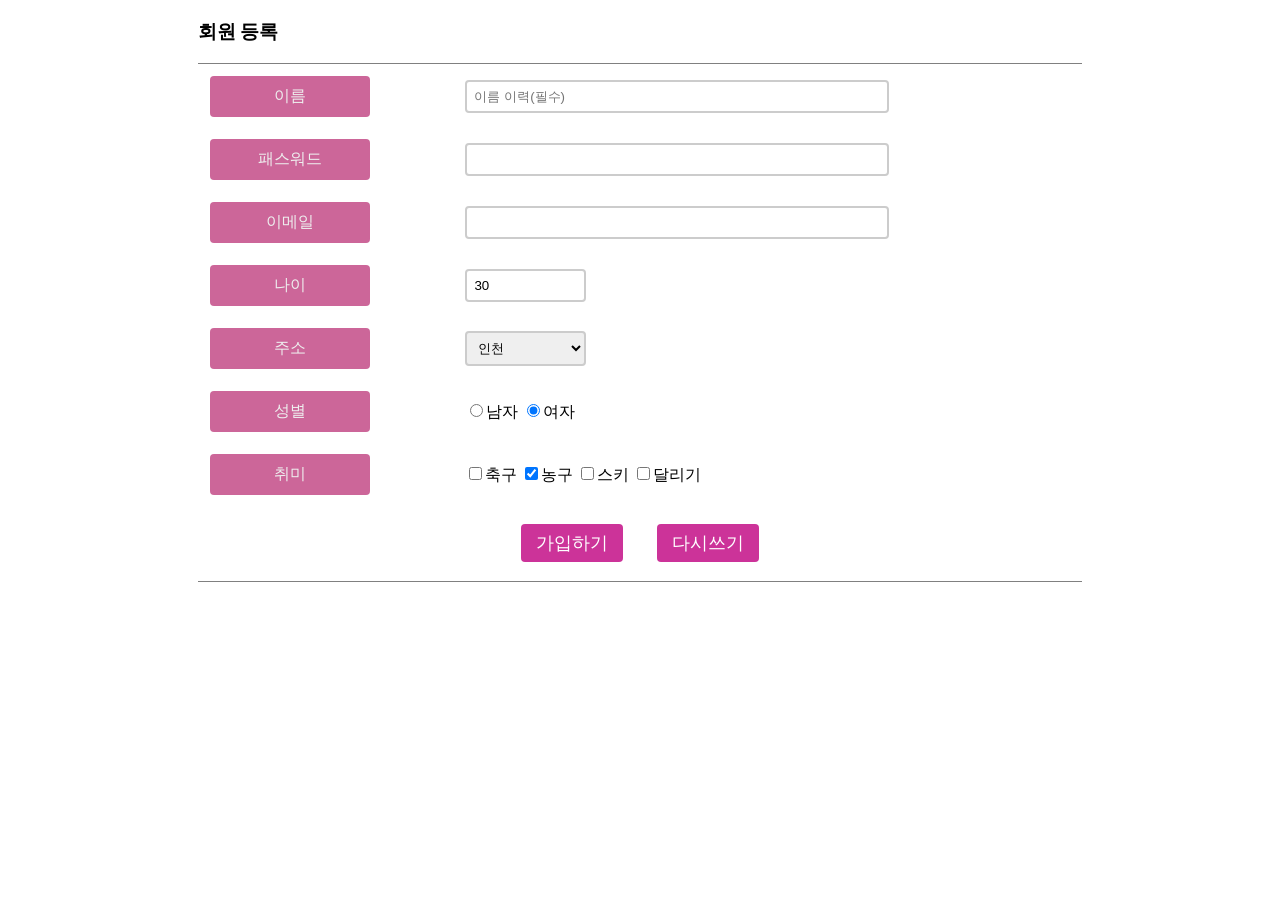
==== WebContent/day03/member.html @ d0803e77 "day03 db dao,vo" ====
<!DOCTYPE html>
<html>
<head>
<meta charset="UTF-8">
<title>JSP1 프로젝트[6]-회원 등록 </title><!-- 스타일 참고  -->
<link rel="stylesheet" href="../css/member.css?v=3">
<script>
	function validCheck() {
		const frm = document.frmReg;
		//1. 패스워드는 8글자 이상이어야 한다.
		if (frm.password.value.length < 8){
			alert('패스워드는 8글자 이상으로 하세요.');
			frm.password.focus();				// 포커스(커서) 이동 
			return false;						//함수가 종료.
		}
		//2. 나이 : 태그 min,max 무시 -> 20 ~ 70 값 범위로 검사합니다.
		if(frm.age.value < 20 || frm.age.value > 70 ){    //  return false 할 조건으로 작성. 이 위치는 위의 조건이 거짓일 때만 실행됩니다. 
			alert('나이는 20세 이상 70세 이하로만 가능합니다. ');
			frm.age.focus();
			return false;
		}
		
		for(let i=0 ;i<frm.hobby.length;i++){
			if(frm.hobby[i].checked){       //checked 속성은 선택되어 있을 떄 true 
				return true;
			}
		}

		//체크한것 이 한개도 없으면 여기와서 실행합니다.
		alert('취미를 1개라도 선택해 주세요.');
		return false;
	}
</script>
</head>
<body>
	<div style="width: 70%; margin: auto;">
		<h3>회원 등록</h3>
		<form action ="member_save.jsp" name="frmReg" method="post"
				onsubmit="return validCheck()"> 
			<table style="width: 100%">
				<tr>
					<td><label>이름</label></td>  <!--  required 필수 입력  , readonly : 읽기만.-->
					<td><input type="text" name="name" placeholder="이름 이력(필수)"  required></td>
				</tr>
				<tr>
					<td><label>패스워드</label></td>
					<td><input type="password" name="password"></td>
				</tr>
				<tr>
					<td><label>이메일</label></td>
					<td><input type="email" name="email"></td>
				</tr>
				<tr>
					<td><label>나이</label></td>
					<td><input type="number" name="age" min="10" max="99"  
						value="30"></td>  <!-- value는 기본값. type="number" 일 때는 min,max 속성 설정 가능.-->
				</tr>
				<tr>
					<td><label>주소</label></td>
					<td><select name="addr">
							<!-- value 속성은 서버에 전달시킬 값 -->
							<option value="서울">서울</option>
							<option value="인천" selected>인천</option>  <!-- selected 는 기본 선택 값. -->
							<option value="대전">대전</option>
							<option value="광주">광주</option>
							<option value="부산">부산</option>
					</select></td>
				</tr>
				<tr>
					<td><label>성별</label></td>
					<td><input type="radio" value="male" name="gender">남자
						<input type="radio" value="female" name="gender" checked>여자   <!-- checked  는 기본 선택 -->
					</td>
				</tr>
				<tr>
					<td><label>취미</label></td>
					<td><!--  checkbox 도  checked  는 기본 선택 -->  <!--  -->
						<!-- 복수 선택이 가능 : hobby 이름이 같고 선택 여러개 하면 선택한 값은 배열로 저장됩니다. --> 
						<input type="checkbox" name="hobby" value="축구">축구
						<input type="checkbox" name="hobby" value="농구" checked>농구
						<input type="checkbox" name="hobby" value="스키">스키 
						<input type="checkbox" name="hobby" value="달리기">달리기
					</td>
				</tr>
				<tr>
					<td colspan="2" style="text-align: center">
						<input 	type="submit" value="가입하기">   
						<!-- submit : 서버에게 데이터를 제출 (form action 속성값에 설정된 url 로 데이터 전달.)
						action 이 .html 은 데이터 전송확인은 못합니다. url 이동만 확인!!-->
						<input type="reset"	value="다시쓰기">
					</td>
				</tr>	
			</table>
		</form>
	</div>
</body>
</html>
---- WebContent/css/member.css ----
td {
	padding: 10px;
	/* 	border: 1px solid gray; */
}

table {
	border-bottom: 1px solid gray;
	border-top: 1px solid gray;
}

input, select {
	padding: 7px;
	border-radius: 4px;
	border: 2px solid #ccc;
	box-sizing: border-box;
}

input[type=text], input[type=password], input[type=email] {
	width: 70%;
}

input[type=number], select {
	width: 20%;
}

input[type=submit], input[type=reset] {
	padding: 7px 15px;
	margin: 7px 15px;
	cursor: pointer;
	background: #cc3399;
	font-size: 1.1em;
	color: white;
	border: none;
}

input[type=submit]:hover, input[type=reset]:hover {
	background: #cc6699;
}

label {
	display: inline-block;
	width: 60%;
	padding: 10px;
	margin: auto;
	background: #cc6699;
	border-radius: 4px;
	text-align: center;
	color: #eee;
	width: 60%;
}
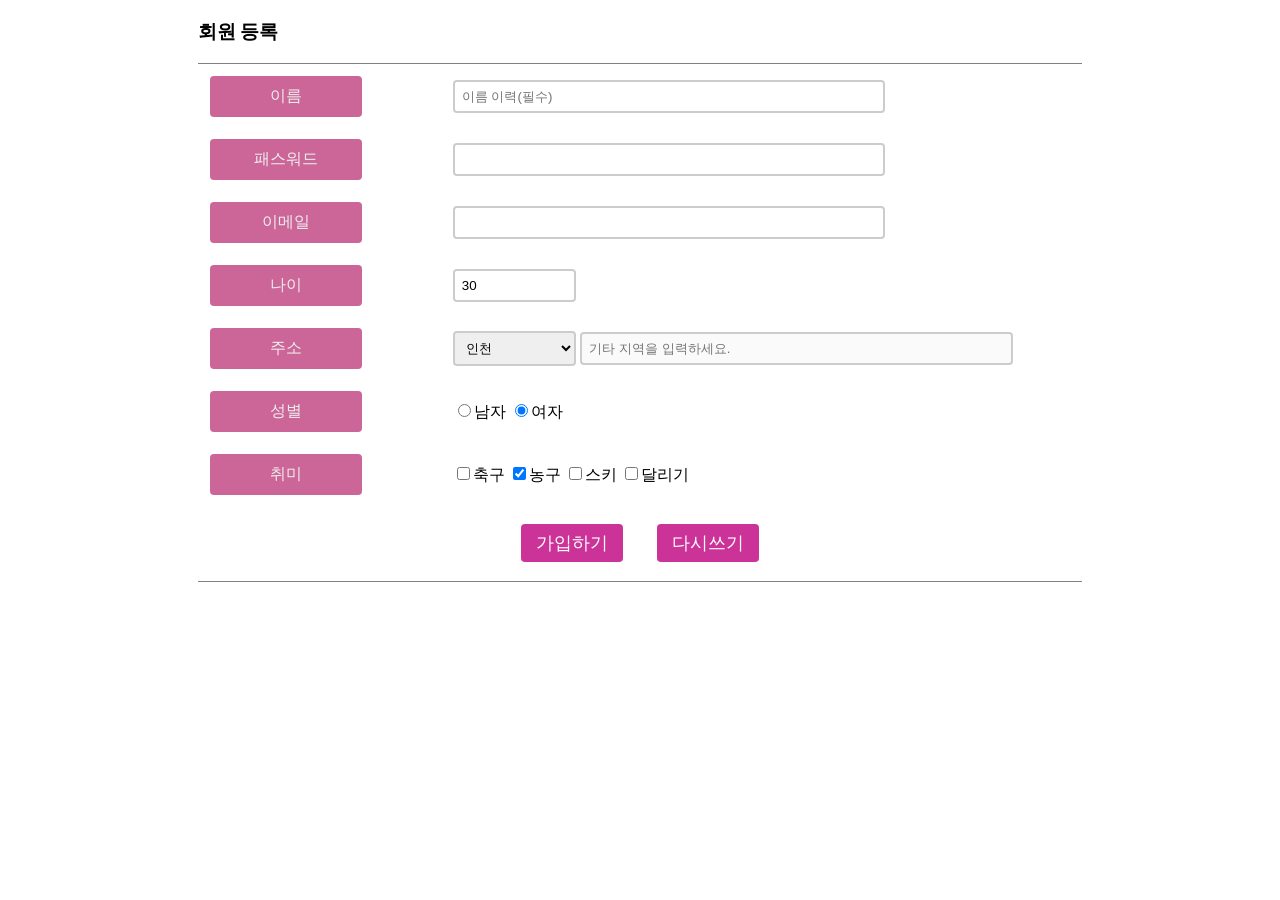
==== commit 0264e6ac: "day03 dao,vo" ====
--- a/WebContent/day03/member.html
+++ b/WebContent/day03/member.html
@@ -2,8 +2,9 @@
 <html>
 <head>
 <meta charset="UTF-8">
-<title>JSP1 프로젝트[6]-회원 등록 </title><!-- 스타일 참고  -->
-<link rel="stylesheet" href="../css/member.css?v=3">
+<title>JSP1 프로젝트[6]-회원 등록</title>
+<!-- 스타일 참고  -->
+<link rel="stylesheet" href="../css/member.css">
 <script>
 	function validCheck() {
 		const frm = document.frmReg;
@@ -30,17 +31,21 @@
 		alert('취미를 1개라도 선택해 주세요.');
 		return false;
 	}
+
+	
 </script>
 </head>
 <body>
 	<div style="width: 70%; margin: auto;">
 		<h3>회원 등록</h3>
-		<form action ="member_save.jsp" name="frmReg" method="post"
-				onsubmit="return validCheck()"> 
+		<form action="member_save.jsp" name="frmReg" method="post"
+			onsubmit="return validCheck()">
 			<table style="width: 100%">
 				<tr>
-					<td><label>이름</label></td>  <!--  required 필수 입력  , readonly : 읽기만.-->
-					<td><input type="text" name="name" placeholder="이름 이력(필수)"  required></td>
+					<td><label>이름</label></td>
+					<!--  required 필수 입력  , readonly : 읽기만.-->
+					<td><input type="text" name="name" placeholder="이름 이력(필수)"
+						required></td>
 				</tr>
 				<tr>
 					<td><label>패스워드</label></td>
@@ -52,46 +57,61 @@
 				</tr>
 				<tr>
 					<td><label>나이</label></td>
-					<td><input type="number" name="age" min="10" max="99"  
-						value="30"></td>  <!-- value는 기본값. type="number" 일 때는 min,max 속성 설정 가능.-->
+					<td><input type="number" name="age" min="10" max="99"
+						value="30"></td>
+					<!-- value는 기본값. type="number" 일 때는 min,max 속성 설정 가능.-->
 				</tr>
 				<tr>
 					<td><label>주소</label></td>
-					<td><select name="addr">
+					<td><select name="addr" id="addr_select">
 							<!-- value 속성은 서버에 전달시킬 값 -->
 							<option value="서울">서울</option>
-							<option value="인천" selected>인천</option>  <!-- selected 는 기본 선택 값. -->
+							<option value="인천" selected>인천</option>
+							<!-- selected 는 기본 선택 값. -->
 							<option value="대전">대전</option>
 							<option value="광주">광주</option>
-							<option value="부산">부산</option>
-					</select></td>
+							<option value="기타">기타</option>
+					</select> 
+					<span id="addr_id"><input type="text" name="addr_etc" disabled="disabled" 
+							placeholder="기타 지역을 입력하세요." >
+					</span></td>
 				</tr>
 				<tr>
 					<td><label>성별</label></td>
 					<td><input type="radio" value="male" name="gender">남자
-						<input type="radio" value="female" name="gender" checked>여자   <!-- checked  는 기본 선택 -->
+						<input type="radio" value="female" name="gender" checked>여자
+						<!-- checked  는 기본 선택 --></td>
+				</tr>
+				<tr>
+					<td><label>취미</label></td>
+					<td>
+						<!--  checkbox 도  checked  는 기본 선택 --> <!--  --> <!-- 복수 선택이 가능 : hobby 이름이 같고 선택 여러개 하면 선택한 값은 배열로 저장됩니다. -->
+						<input type="checkbox" name="hobby" value="축구">축구 <input
+						type="checkbox" name="hobby" value="농구" checked>농구 <input
+						type="checkbox" name="hobby" value="스키">스키 <input
+						type="checkbox" name="hobby" value="달리기">달리기
 					</td>
 				</tr>
 				<tr>
-					<td><label>취미</label></td>
-					<td><!--  checkbox 도  checked  는 기본 선택 -->  <!--  -->
-						<!-- 복수 선택이 가능 : hobby 이름이 같고 선택 여러개 하면 선택한 값은 배열로 저장됩니다. --> 
-						<input type="checkbox" name="hobby" value="축구">축구
-						<input type="checkbox" name="hobby" value="농구" checked>농구
-						<input type="checkbox" name="hobby" value="스키">스키 
-						<input type="checkbox" name="hobby" value="달리기">달리기
-					</td>
+					<td colspan="2" style="text-align: center"><input
+						type="submit" value="가입하기"> <!-- submit : 서버에게 데이터를 제출 (form action 속성값에 설정된 url 로 데이터 전달.)
+						action 이 .html 은 데이터 전송확인은 못합니다. url 이동만 확인!!--> <input
+						type="reset" value="다시쓰기"></td>
 				</tr>
-				<tr>
-					<td colspan="2" style="text-align: center">
-						<input 	type="submit" value="가입하기">   
-						<!-- submit : 서버에게 데이터를 제출 (form action 속성값에 설정된 url 로 데이터 전달.)
-						action 이 .html 은 데이터 전송확인은 못합니다. url 이동만 확인!!-->
-						<input type="reset"	value="다시쓰기">
-					</td>
-				</tr>	
 			</table>
 		</form>
 	</div>
+	<script type="text/javascript">
+	document.getElementById("addr_select").addEventListener("change",function(){
+		if(this.value=="기타"){
+//			document.getElementById("addr_id").style.display="inline-block";
+			document.frmReg.addr_etc.disabled=false;
+		}else {
+//			document.getElementById("addr_id").style.display="none";
+			document.frmReg.addr_etc.disabled=true;
+		}
+		
+	});
+	</script>
 </body>
 </html>
